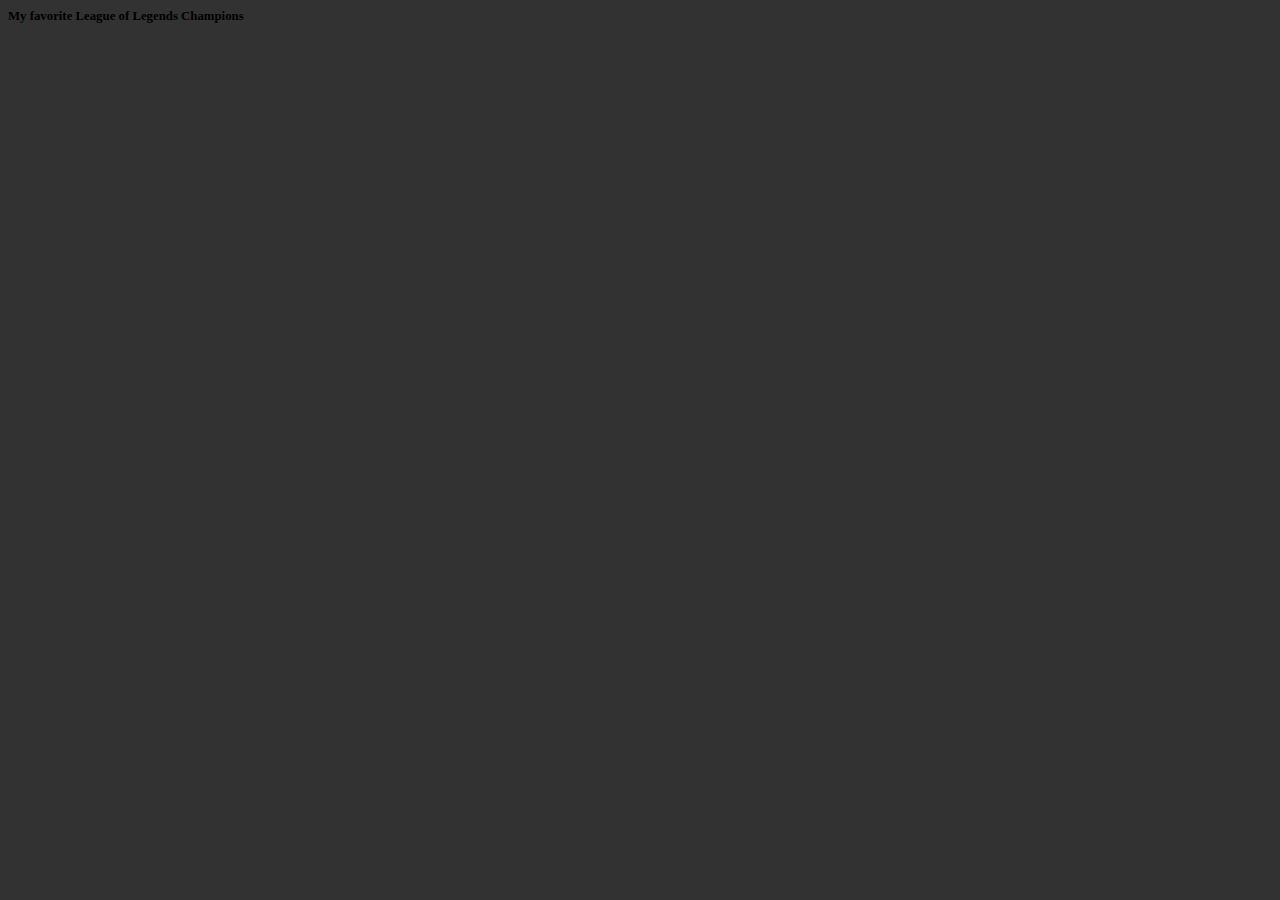
==== index.html @ a20e13b6 "test 1" ====
<!DOCTYPE html>
<html lang="en">
  <head>
    <meta charset="UTF-8" />
    <meta name="viewport" content="width=device-width, initial-scale=1.0" />
    <title>My favorite LoL Champions</title>
    <link rel="stylesheet" href="stylesheet.css">
  </head>
  <body>
      <header><h1>My favorite League of Legends Champions</h1></header>
      <main></main>
      <footer></footer>
  </body>
</html>
---- stylesheet.css ----
body {
  background-color: rgb(50, 50, 50);
}

h1 {
  font-size: 80%;
}
/*testing
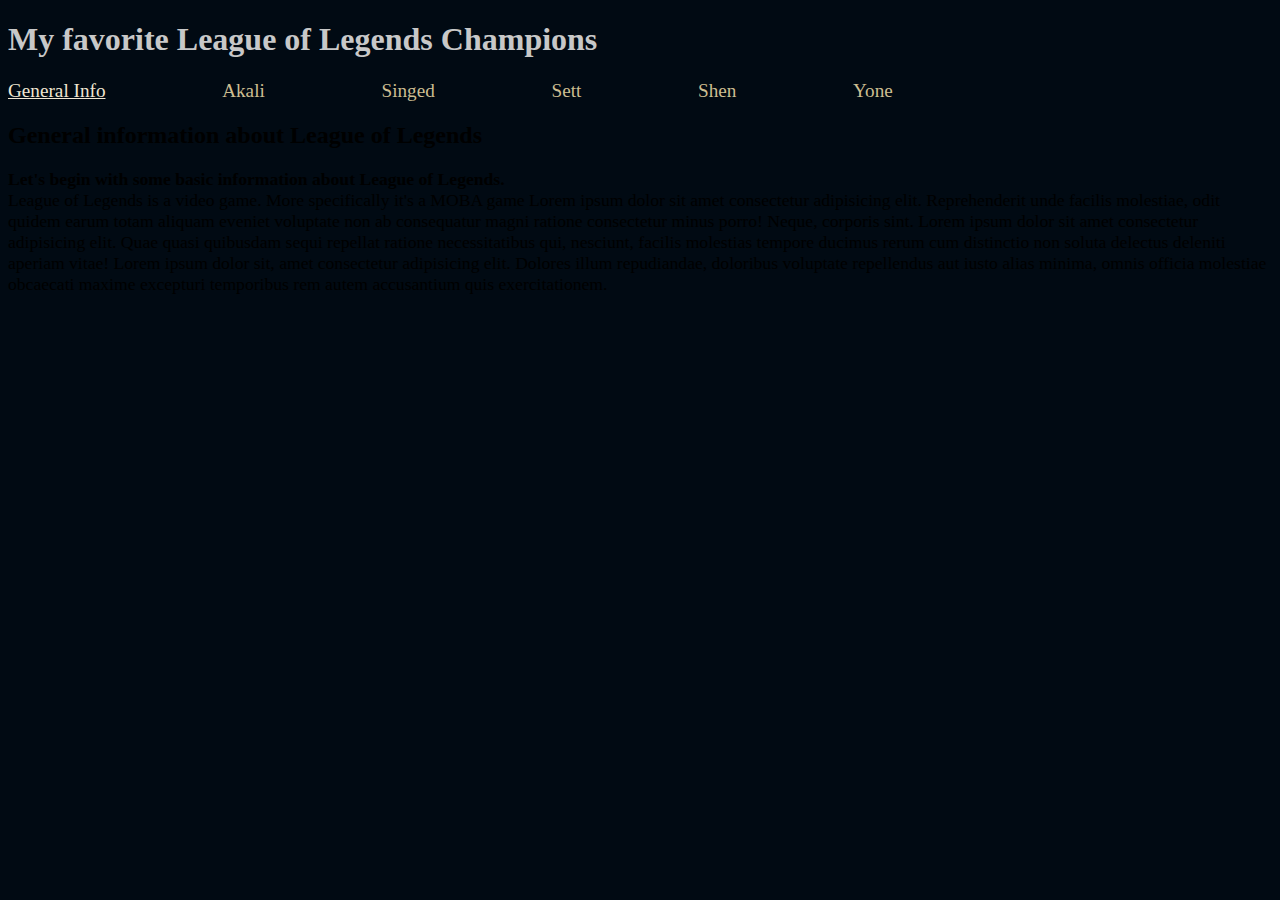
==== commit 9cbf660b: "asdasdasd" ====
--- a/index.html
+++ b/index.html
@@ -4,11 +4,38 @@
     <meta charset="UTF-8" />
     <meta name="viewport" content="width=device-width, initial-scale=1.0" />
     <title>My favorite LoL Champions</title>
-    <link rel="stylesheet" href="stylesheet.css">
+    <link rel="stylesheet" href="stylesheet.css" />
   </head>
   <body>
-      <header><h1>My favorite League of Legends Champions</h1></header>
-      <main></main>
-      <footer></footer>
+    <header>
+      <h1>My favorite League of Legends Champions</h1>
+      <nav>
+        <a class="NavSelected">General Info</a>
+        <a href="">Akali</a>
+        <a href="">Singed</a>
+        <a href="">Sett</a>
+        <a href="">Shen</a>
+        <a href="">Yone</a>
+      </nav>
+    </header>
+    <main>
+      <h2>General information about League of Legends</h2>
+      <p>
+        <b>Let's begin with some basic information about League of Legends.</b><br>
+        League of Legends is a video game. More specifically it's a MOBA game
+        Lorem ipsum dolor sit amet consectetur adipisicing elit. Reprehenderit
+        unde facilis molestiae, odit quidem earum totam aliquam eveniet
+        voluptate non ab consequatur magni ratione consectetur minus porro!
+        Neque, corporis sint. Lorem ipsum dolor sit amet consectetur adipisicing
+        elit. Quae quasi quibusdam sequi repellat ratione necessitatibus qui,
+        nesciunt, facilis molestias tempore ducimus rerum cum distinctio non
+        soluta delectus deleniti aperiam vitae! Lorem ipsum dolor sit, amet
+        consectetur adipisicing elit. Dolores illum repudiandae, doloribus
+        voluptate repellendus aut iusto alias minima, omnis officia molestiae
+        obcaecati maxime excepturi temporibus rem autem accusantium quis
+        exercitationem.
+      </p>
+    </main>
+    <footer></footer>
   </body>
-</html>+</html>
--- a/stylesheet.css
+++ b/stylesheet.css
@@ -1,8 +1,40 @@
+html {
+  font-size: 100%;
+}
+
 body {
-  background-color: rgb(50, 50, 50);
+  background-color: rgb(1, 10, 19);
 }
 
 h1 {
-  font-size: 80%;
+  font-size: 2em;
+  color: rgb(200, 200, 200);
 }
-/*testing+
+p {
+  font-size: 1.1rem;
+}
+
+nav a {
+  font-size: 1.2em;
+  color: rgb(205, 190, 145);
+  text-decoration: none;
+}
+nav a:hover {
+  color: rgb(240, 230, 210);
+}
+nav {
+  display: flex;
+  width: 70%;
+  justify-content: space-between;
+}
+
+.NavSelected {
+  color: rgb(240, 230, 210);
+  text-decoration: underline;
+}
+/*
+Text = rgb(205, 190, 145)
+Selected text = rgb(240, 230, 210)
+Background = rgb(1, 10, 19)
+*/
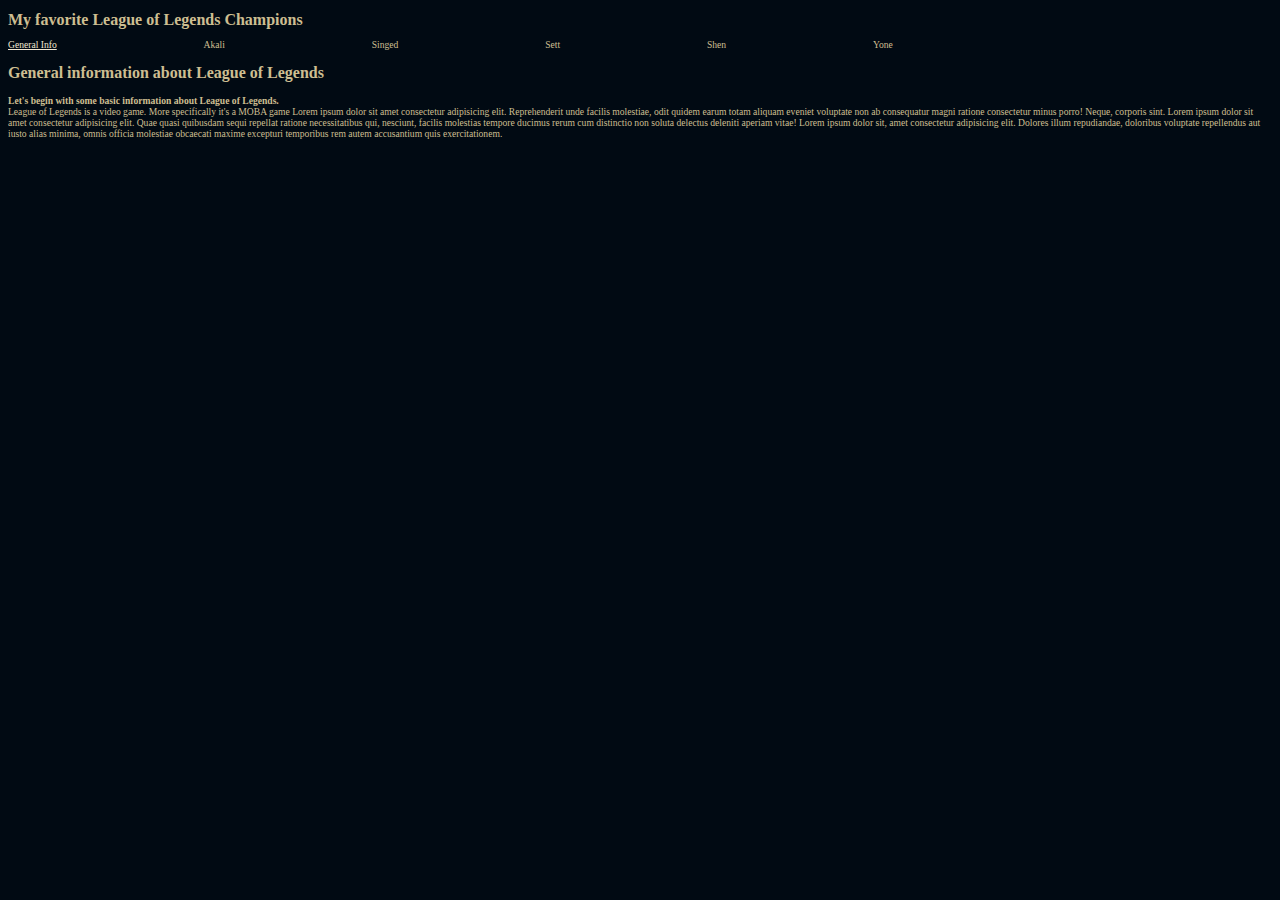
==== commit 5e86de75: "2020-10-12 11:00" ====
--- a/index.html
+++ b/index.html
@@ -5,6 +5,8 @@
     <meta name="viewport" content="width=device-width, initial-scale=1.0" />
     <title>My favorite LoL Champions</title>
     <link rel="stylesheet" href="stylesheet.css" />
+    <link href="https//db.onlinewebfonts.com/c/12420e8c141ca7c3dff41de2d59df13e?family=BeaufortforLOL-Bold" rel="stylesheet"/>
+    <link href="https//db.onlinewebfonts.com/c/c8e8fcd5d85d9b587022fe0a79809b73?family=Friz+Quadrata" rel="stylesheet"/>  
   </head>
   <body>
     <header>
--- a/stylesheet.css
+++ b/stylesheet.css
@@ -1,5 +1,34 @@
+@font-face {
+  font-family: "Friz Quadrata";
+  src: url("//db.onlinewebfonts.com/t/c8e8fcd5d85d9b587022fe0a79809b73.eot");
+  src: url("//db.onlinewebfonts.com/t/c8e8fcd5d85d9b587022fe0a79809b73.eot?#iefix")
+      format("embedded-opentype"),
+    url("//db.onlinewebfonts.com/t/c8e8fcd5d85d9b587022fe0a79809b73.woff2")
+      format("woff2"),
+    url("//db.onlinewebfonts.com/t/c8e8fcd5d85d9b587022fe0a79809b73.woff")
+      format("woff"),
+    url("//db.onlinewebfonts.com/t/c8e8fcd5d85d9b587022fe0a79809b73.ttf")
+      format("truetype"),
+    url("//db.onlinewebfonts.com/t/c8e8fcd5d85d9b587022fe0a79809b73.svg#Friz Quadrata")
+      format("svg");
+}
+@font-face {
+  font-family: "BeaufortforLOL-Bold";
+  src: url("//db.onlinewebfonts.com/t/12420e8c141ca7c3dff41de2d59df13e.eot");
+  src: url("//db.onlinewebfonts.com/t/12420e8c141ca7c3dff41de2d59df13e.eot?#iefix")
+      format("embedded-opentype"),
+    url("//db.onlinewebfonts.com/t/12420e8c141ca7c3dff41de2d59df13e.woff2")
+      format("woff2"),
+    url("//db.onlinewebfonts.com/t/12420e8c141ca7c3dff41de2d59df13e.woff")
+      format("woff"),
+    url("//db.onlinewebfonts.com/t/12420e8c141ca7c3dff41de2d59df13e.ttf")
+      format("truetype"),
+    url("//db.onlinewebfonts.com/t/12420e8c141ca7c3dff41de2d59df13e.svg#BeaufortforLOL-Bold")
+      format("svg");
+}
+
 html {
-  font-size: 100%;
+  font-size: 16px;
 }
 
 body {
@@ -7,22 +36,33 @@
 }
 
 h1 {
-  font-size: 2em;
-  color: rgb(200, 200, 200);
+  font-size: 1rem;
+  color: rgb(205, 190, 145);
+  font-family: "Friz Quadrata";
+}
+
+h2 {
+  font-size: 1rem;
+  color: rgb(205, 190, 145);
+  font-family: "BeaufortforLOL-Bold";
 }
 
 p {
-  font-size: 1.1rem;
+  font-size: 0.6rem;
+  font-family: "BeaufortforLOL-Bold";
+  color: rgb(205, 190, 145);
 }
 
 nav a {
-  font-size: 1.2em;
+  font-size: 0.6rem;
   color: rgb(205, 190, 145);
   text-decoration: none;
+  font-family: "BeaufortforLOL-Bold";
 }
 nav a:hover {
   color: rgb(240, 230, 210);
 }
+
 nav {
   display: flex;
   width: 70%;
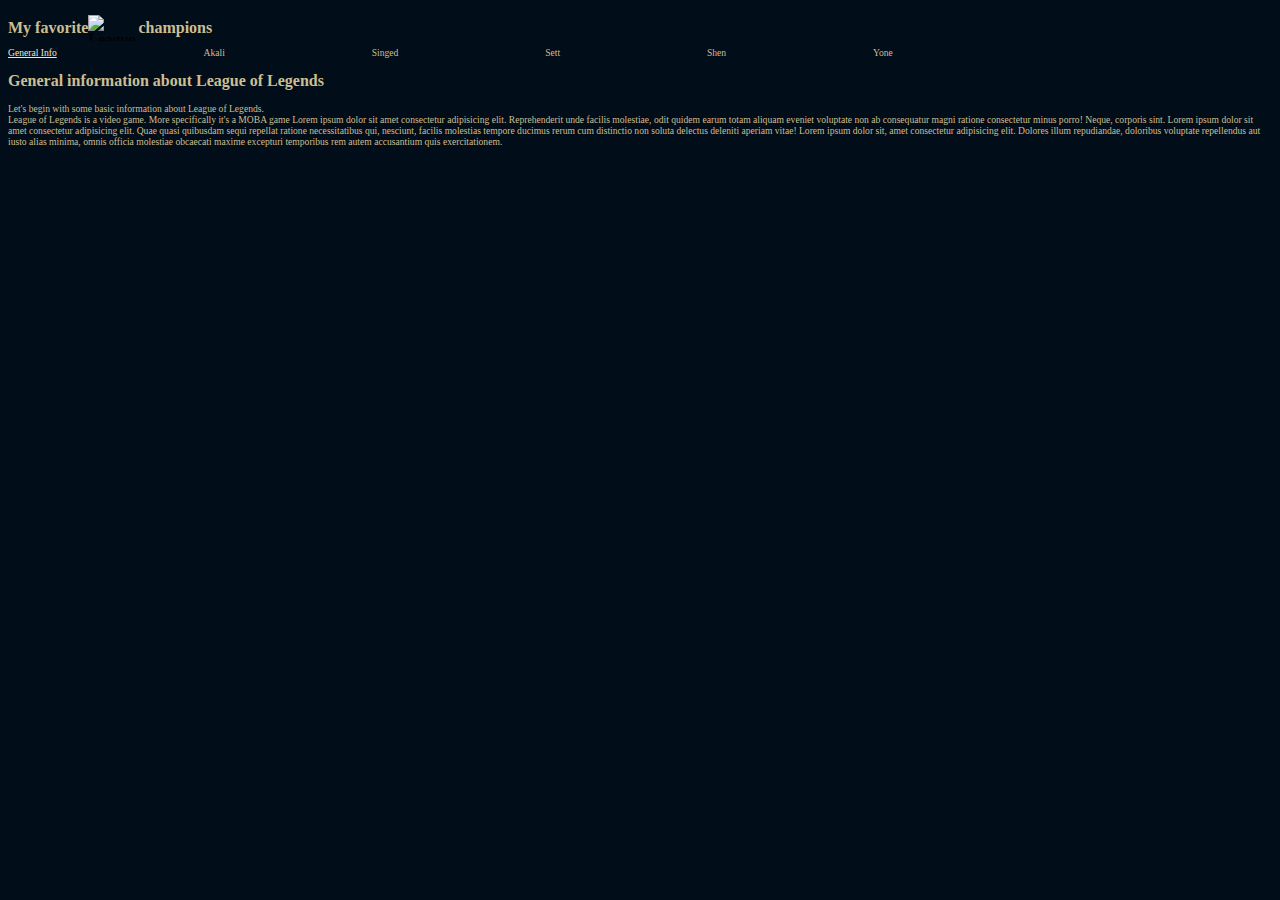
==== commit 42a21254: "2020-10-12 16:25" ====
--- a/index.html
+++ b/index.html
@@ -10,20 +10,25 @@
   </head>
   <body>
     <header>
-      <h1>My favorite League of Legends Champions</h1>
+      <div class="HeaderText"> 
+        <h1>My favorite </h1>
+          <img src="https://www.riotgames.com/darkroom/800/da85e92aaf87f26181ded41afe03b1dc:aaeeccb4b282b616ef907ec68c40f2b7/lol-logo-rendered-hi-res.png"
+          alt="League of Legends logo" width="50" height="26" >
+        <h1>champions</h1>
+      </div>
       <nav>
         <a class="NavSelected">General Info</a>
-        <a href="">Akali</a>
-        <a href="">Singed</a>
-        <a href="">Sett</a>
-        <a href="">Shen</a>
-        <a href="">Yone</a>
+        <a href="Akali.html">Akali</a>
+        <a href="Singed.html">Singed</a>
+        <a href="Sett.html">Sett</a>
+        <a href="Shen.html">Shen</a>
+        <a href="Yone.html">Yone</a>
       </nav>
     </header>
     <main>
       <h2>General information about League of Legends</h2>
       <p>
-        <b>Let's begin with some basic information about League of Legends.</b><br>
+        Let's begin with some basic information about League of Legends.<br>
         League of Legends is a video game. More specifically it's a MOBA game
         Lorem ipsum dolor sit amet consectetur adipisicing elit. Reprehenderit
         unde facilis molestiae, odit quidem earum totam aliquam eveniet
--- a/stylesheet.css
+++ b/stylesheet.css
@@ -32,7 +32,7 @@
 }
 
 body {
-  background-color: rgb(1, 10, 19);
+  background-color: rgb(1, 13, 25);
 }
 
 h1 {
@@ -73,6 +73,14 @@
   color: rgb(240, 230, 210);
   text-decoration: underline;
 }
+
+.HeaderText {
+  display: flex;
+}
+
+.HeaderText img {
+  align-self: center;
+}
 /*
 Text = rgb(205, 190, 145)
 Selected text = rgb(240, 230, 210)
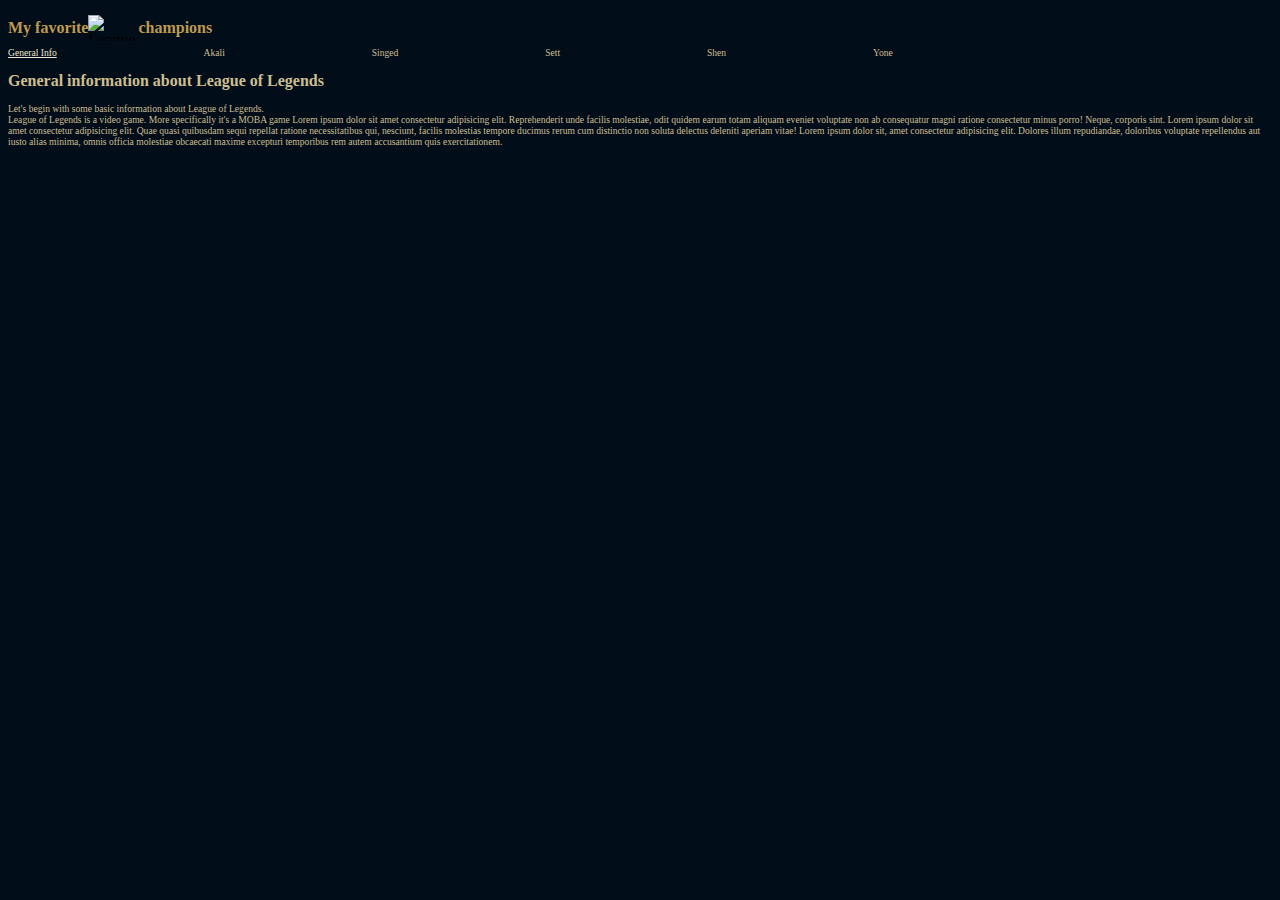
==== commit 90b5f7de: "2020-10-18 21:40" ====
--- a/index.html
+++ b/index.html
@@ -45,4 +45,5 @@
     </main>
     <footer></footer>
   </body>
+  <!-- asdasjigksdsyhfnksdlifygashdfjip-->
 </html>
--- a/stylesheet.css
+++ b/stylesheet.css
@@ -37,7 +37,7 @@
 
 h1 {
   font-size: 1rem;
-  color: rgb(205, 190, 145);
+  color: rgb(190, 153, 80);
   font-family: "Friz Quadrata";
 }
 
@@ -82,7 +82,9 @@
   align-self: center;
 }
 /*
+Header text rgb(190, 148, 75)
 Text = rgb(205, 190, 145)
 Selected text = rgb(240, 230, 210)
 Background = rgb(1, 10, 19)
 */
+/*hfnsihcznklxivgzbkxcliozygxj*/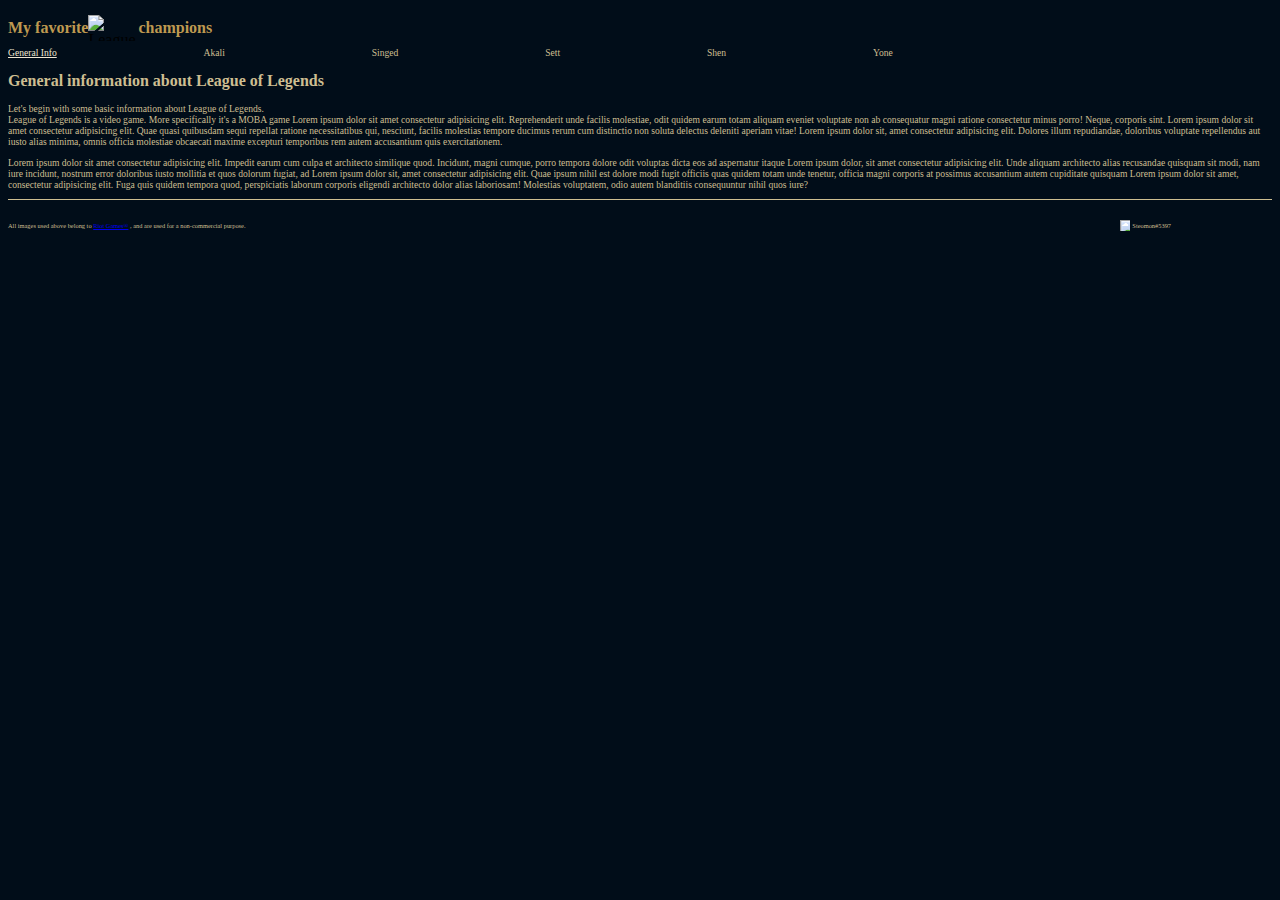
==== commit d3667a02: "Started implementing footer" ====
--- a/index.html
+++ b/index.html
@@ -5,15 +5,25 @@
     <meta name="viewport" content="width=device-width, initial-scale=1.0" />
     <title>My favorite LoL Champions</title>
     <link rel="stylesheet" href="stylesheet.css" />
-    <link href="https//db.onlinewebfonts.com/c/12420e8c141ca7c3dff41de2d59df13e?family=BeaufortforLOL-Bold" rel="stylesheet"/>
-    <link href="https//db.onlinewebfonts.com/c/c8e8fcd5d85d9b587022fe0a79809b73?family=Friz+Quadrata" rel="stylesheet"/>  
+    <link
+      href="https//db.onlinewebfonts.com/c/12420e8c141ca7c3dff41de2d59df13e?family=BeaufortforLOL-Bold"
+      rel="stylesheet"
+    />
+    <link
+      href="https//db.onlinewebfonts.com/c/c8e8fcd5d85d9b587022fe0a79809b73?family=Friz+Quadrata"
+      rel="stylesheet"
+    />
   </head>
   <body>
     <header>
-      <div class="HeaderText"> 
-        <h1>My favorite </h1>
-          <img src="https://www.riotgames.com/darkroom/800/da85e92aaf87f26181ded41afe03b1dc:aaeeccb4b282b616ef907ec68c40f2b7/lol-logo-rendered-hi-res.png"
-          alt="League of Legends logo" width="50" height="26" >
+      <div class="HeaderText">
+        <h1>My favorite</h1>
+        <img
+          src="https://www.riotgames.com/darkroom/800/da85e92aaf87f26181ded41afe03b1dc:aaeeccb4b282b616ef907ec68c40f2b7/lol-logo-rendered-hi-res.png"
+          alt="League of Legends logo"
+          width="50"
+          height="26"
+        />
         <h1>champions</h1>
       </div>
       <nav>
@@ -28,7 +38,7 @@
     <main>
       <h2>General information about League of Legends</h2>
       <p>
-        Let's begin with some basic information about League of Legends.<br>
+        Let's begin with some basic information about League of Legends.<br />
         League of Legends is a video game. More specifically it's a MOBA game
         Lorem ipsum dolor sit amet consectetur adipisicing elit. Reprehenderit
         unde facilis molestiae, odit quidem earum totam aliquam eveniet
@@ -42,8 +52,37 @@
         obcaecati maxime excepturi temporibus rem autem accusantium quis
         exercitationem.
       </p>
+      <p>
+        Lorem ipsum dolor sit amet consectetur adipisicing elit. Impedit earum
+        cum culpa et architecto similique quod. Incidunt, magni cumque, porro
+        tempora dolore odit voluptas dicta eos ad aspernatur itaque Lorem ipsum
+        dolor, sit amet consectetur adipisicing elit. Unde aliquam architecto
+        alias recusandae quisquam sit modi, nam iure incidunt, nostrum error
+        doloribus iusto mollitia et quos dolorum fugiat, ad Lorem ipsum dolor
+        sit, amet consectetur adipisicing elit. Quae ipsum nihil est dolore modi
+        fugit officiis quas quidem totam unde tenetur, officia magni corporis at
+        possimus accusantium autem cupiditate quisquam Lorem ipsum dolor sit
+        amet, consectetur adipisicing elit. Fuga quis quidem tempora quod,
+        perspiciatis laborum corporis eligendi architecto dolor alias
+        laboriosam! Molestias voluptatem, odio autem blanditiis consequuntur
+        nihil quos iure?
+      </p>
     </main>
-    <footer></footer>
+    <footer>
+      <p>
+        All images used above belong to
+        <a href="https://www.riotgames.com">Riot Games®</a>
+        , and are used for a non-commercial purpose.
+      </p>
+      <div>
+        <img
+          src="https://seeklogo.com/images/D/discord-logo-134E148657-seeklogo.com.png"
+          alt="Discord Logo"
+          width="10"
+          height="11"
+        />
+        <p>Steomon#5397</p>
+      </div>
+    </footer>
   </body>
-  <!-- asdasjigksdsyhfnksdlifygashdfjip-->
 </html>
--- a/stylesheet.css
+++ b/stylesheet.css
@@ -81,10 +81,33 @@
 .HeaderText img {
   align-self: center;
 }
+
+footer {
+  display: flex;
+  justify-content: space-between;
+  border-top: 1px solid;
+  border-color: rgb(205, 190, 145);
+  height: 50px;
+}
+
+footer p {
+  font-size: 0.4rem;
+  align-self: center;
+}
+
+footer div {
+  display: flex;
+  justify-content: left;
+  width: 12%;
+}
+
+footer div img {
+  align-self: center;
+  margin-right: 2px;
+}
 /*
 Header text rgb(190, 148, 75)
 Text = rgb(205, 190, 145)
 Selected text = rgb(240, 230, 210)
 Background = rgb(1, 10, 19)
 */
-/*hfnsihcznklxivgzbkxcliozygxj*/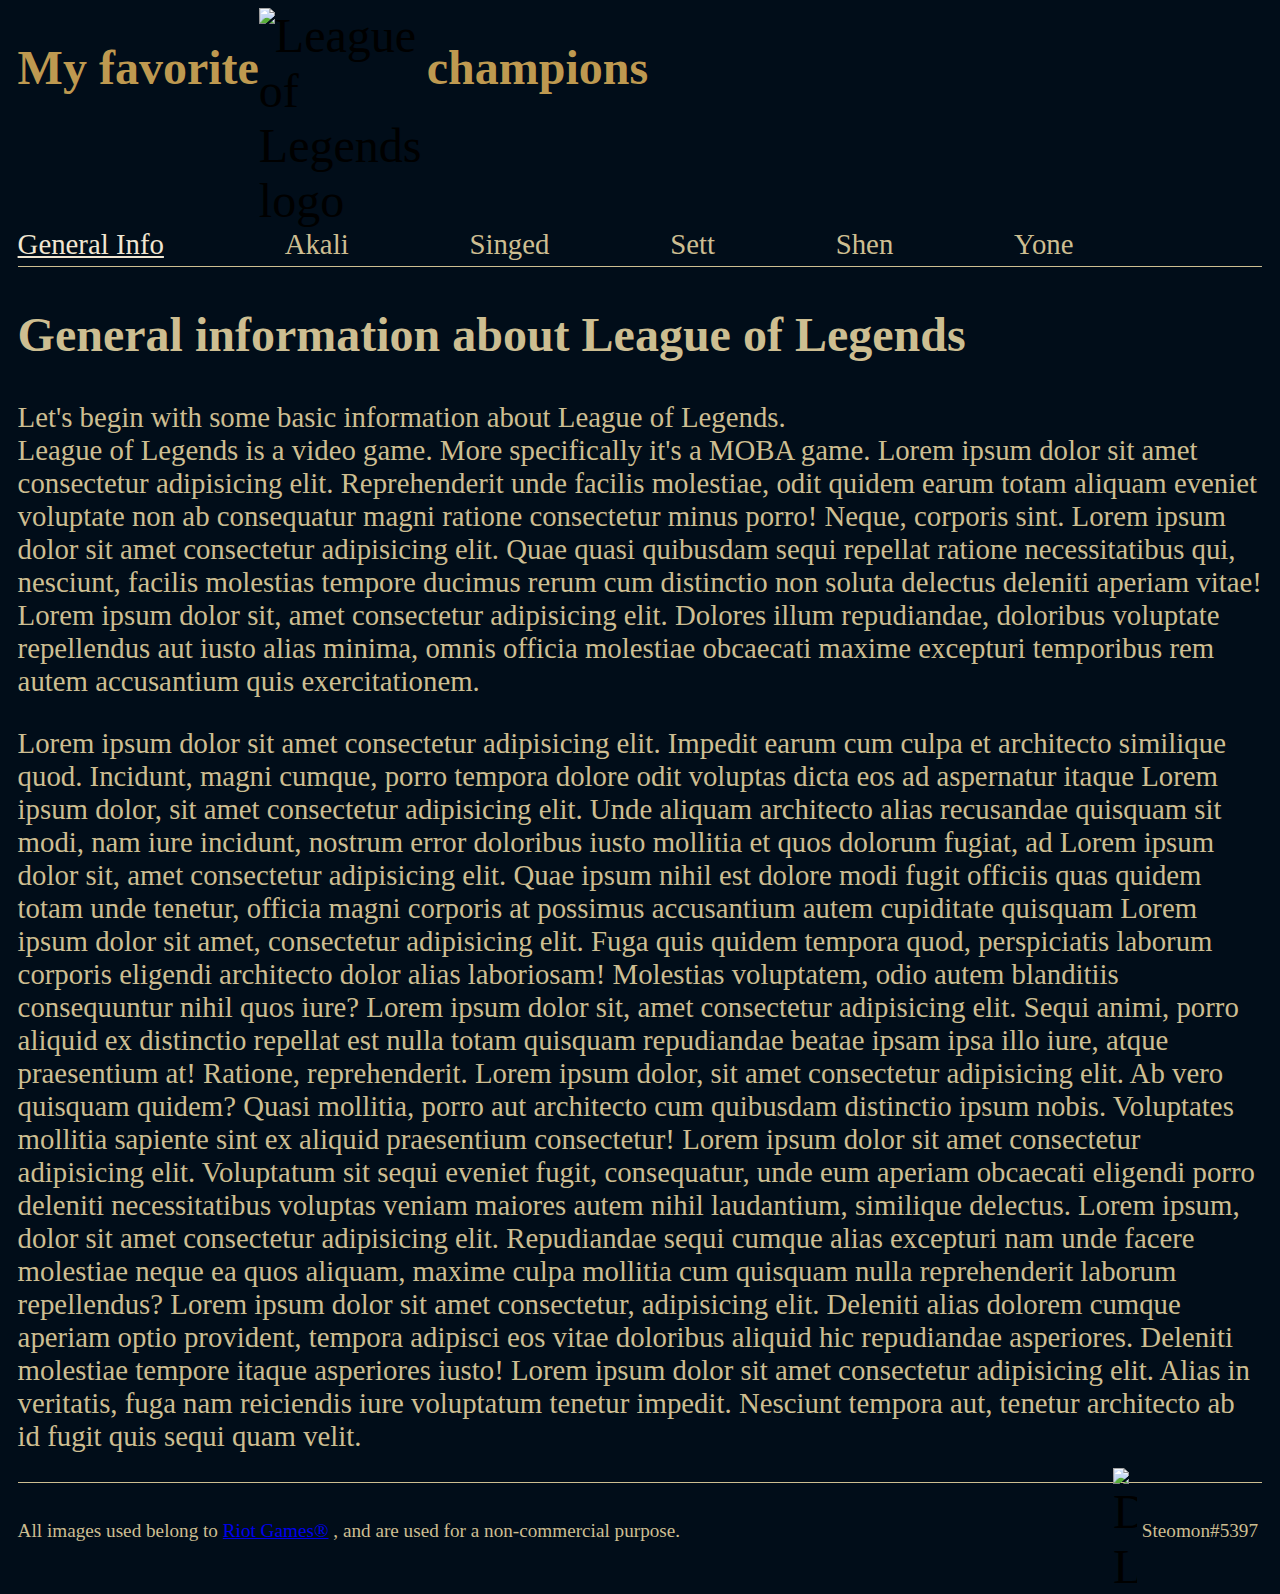
==== commit 6b9a3ca6: "Implemented footer and image text wrap" ====
--- a/index.html
+++ b/index.html
@@ -21,8 +21,6 @@
         <img
           src="https://www.riotgames.com/darkroom/800/da85e92aaf87f26181ded41afe03b1dc:aaeeccb4b282b616ef907ec68c40f2b7/lol-logo-rendered-hi-res.png"
           alt="League of Legends logo"
-          width="50"
-          height="26"
         />
         <h1>champions</h1>
       </div>
@@ -39,7 +37,7 @@
       <h2>General information about League of Legends</h2>
       <p>
         Let's begin with some basic information about League of Legends.<br />
-        League of Legends is a video game. More specifically it's a MOBA game
+        League of Legends is a video game. More specifically it's a MOBA game.
         Lorem ipsum dolor sit amet consectetur adipisicing elit. Reprehenderit
         unde facilis molestiae, odit quidem earum totam aliquam eveniet
         voluptate non ab consequatur magni ratione consectetur minus porro!
@@ -65,12 +63,31 @@
         amet, consectetur adipisicing elit. Fuga quis quidem tempora quod,
         perspiciatis laborum corporis eligendi architecto dolor alias
         laboriosam! Molestias voluptatem, odio autem blanditiis consequuntur
-        nihil quos iure?
+        nihil quos iure? Lorem ipsum dolor sit, amet consectetur adipisicing
+        elit. Sequi animi, porro aliquid ex distinctio repellat est nulla totam
+        quisquam repudiandae beatae ipsam ipsa illo iure, atque praesentium at!
+        Ratione, reprehenderit. Lorem ipsum dolor, sit amet consectetur
+        adipisicing elit. Ab vero quisquam quidem? Quasi mollitia, porro aut
+        architecto cum quibusdam distinctio ipsum nobis. Voluptates mollitia
+        sapiente sint ex aliquid praesentium consectetur! Lorem ipsum dolor sit
+        amet consectetur adipisicing elit. Voluptatum sit sequi eveniet fugit,
+        consequatur, unde eum aperiam obcaecati eligendi porro deleniti
+        necessitatibus voluptas veniam maiores autem nihil laudantium, similique
+        delectus. Lorem ipsum, dolor sit amet consectetur adipisicing elit.
+        Repudiandae sequi cumque alias excepturi nam unde facere molestiae neque
+        ea quos aliquam, maxime culpa mollitia cum quisquam nulla reprehenderit
+        laborum repellendus? Lorem ipsum dolor sit amet consectetur, adipisicing
+        elit. Deleniti alias dolorem cumque aperiam optio provident, tempora
+        adipisci eos vitae doloribus aliquid hic repudiandae asperiores.
+        Deleniti molestiae tempore itaque asperiores iusto! Lorem ipsum dolor
+        sit amet consectetur adipisicing elit. Alias in veritatis, fuga nam
+        reiciendis iure voluptatum tenetur impedit. Nesciunt tempora aut,
+        tenetur architecto ab id fugit quis sequi quam velit.
       </p>
     </main>
     <footer>
       <p>
-        All images used above belong to
+        All images used belong to
         <a href="https://www.riotgames.com">Riot Games®</a>
         , and are used for a non-commercial purpose.
       </p>
@@ -78,8 +95,6 @@
         <img
           src="https://seeklogo.com/images/D/discord-logo-134E148657-seeklogo.com.png"
           alt="Discord Logo"
-          width="10"
-          height="11"
         />
         <p>Steomon#5397</p>
       </div>
--- a/stylesheet.css
+++ b/stylesheet.css
@@ -28,11 +28,26 @@
 }
 
 html {
-  font-size: 16px;
+  font-size: 300%;
+  margin-left: 0.2rem;
+  margin-right: 0.2rem;
 }
 
 body {
   background-color: rgb(1, 13, 25);
+}
+
+main {
+  border-top: 1px solid;
+  border-color: rgb(205, 190, 145);
+}
+
+.pImageRight {
+  padding-left: 0.7rem;
+  padding-bottom: 0.7rem;
+  width: 24rem;
+  height: 13.5rem;
+  float: right;
 }
 
 h1 {
@@ -65,8 +80,9 @@
 
 nav {
   display: flex;
-  width: 70%;
+  width: 22rem;
   justify-content: space-between;
+  padding-bottom: 0.1rem;
 }
 
 .NavSelected {
@@ -80,14 +96,16 @@
 
 .HeaderText img {
   align-self: center;
+  width: 3.5rem;
 }
 
 footer {
   display: flex;
   justify-content: space-between;
+  align-content: center;
   border-top: 1px solid;
   border-color: rgb(205, 190, 145);
-  height: 50px;
+  height: 2rem;
 }
 
 footer p {
@@ -102,8 +120,9 @@
 }
 
 footer div img {
+  margin-right: 0.1em;
+  width: 0.5rem;
   align-self: center;
-  margin-right: 2px;
 }
 /*
 Header text rgb(190, 148, 75)
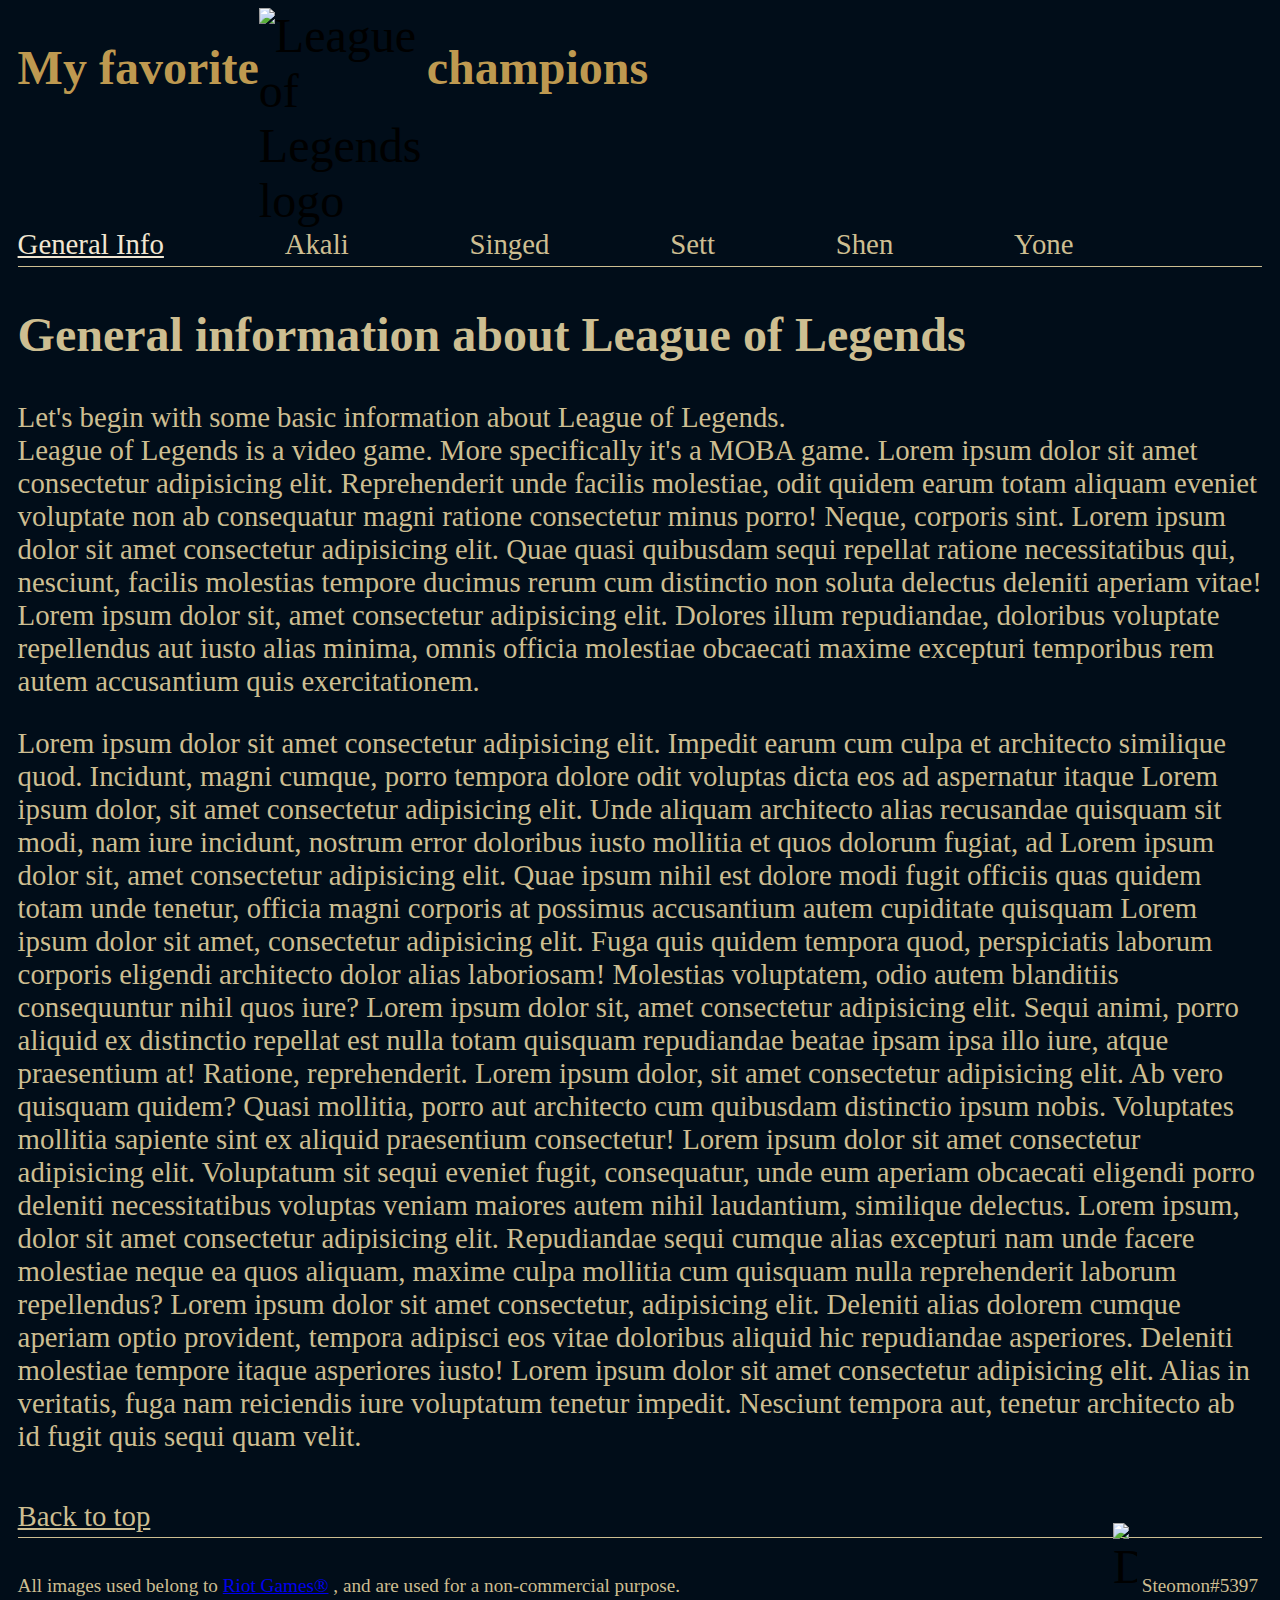
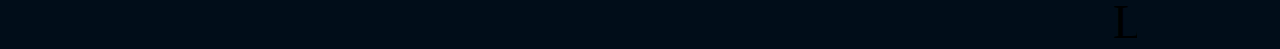
==== commit b8b40860: "Add "Back to top" button" ====
--- a/index.html
+++ b/index.html
@@ -84,6 +84,7 @@
         reiciendis iure voluptatum tenetur impedit. Nesciunt tempora aut,
         tenetur architecto ab id fugit quis sequi quam velit.
       </p>
+      <a href="#top">Back to top</a>
     </main>
     <footer>
       <p>
--- a/stylesheet.css
+++ b/stylesheet.css
@@ -40,6 +40,16 @@
 main {
   border-top: 1px solid;
   border-color: rgb(205, 190, 145);
+}
+
+main a {
+  font-size: 0.6rem;
+  color: rgb(205, 190, 145);
+  font-family: "BeaufortforLOL-Bold";
+}
+
+main a:hover {
+  color: rgb(240, 230, 210);
 }
 
 .pImageRight {
